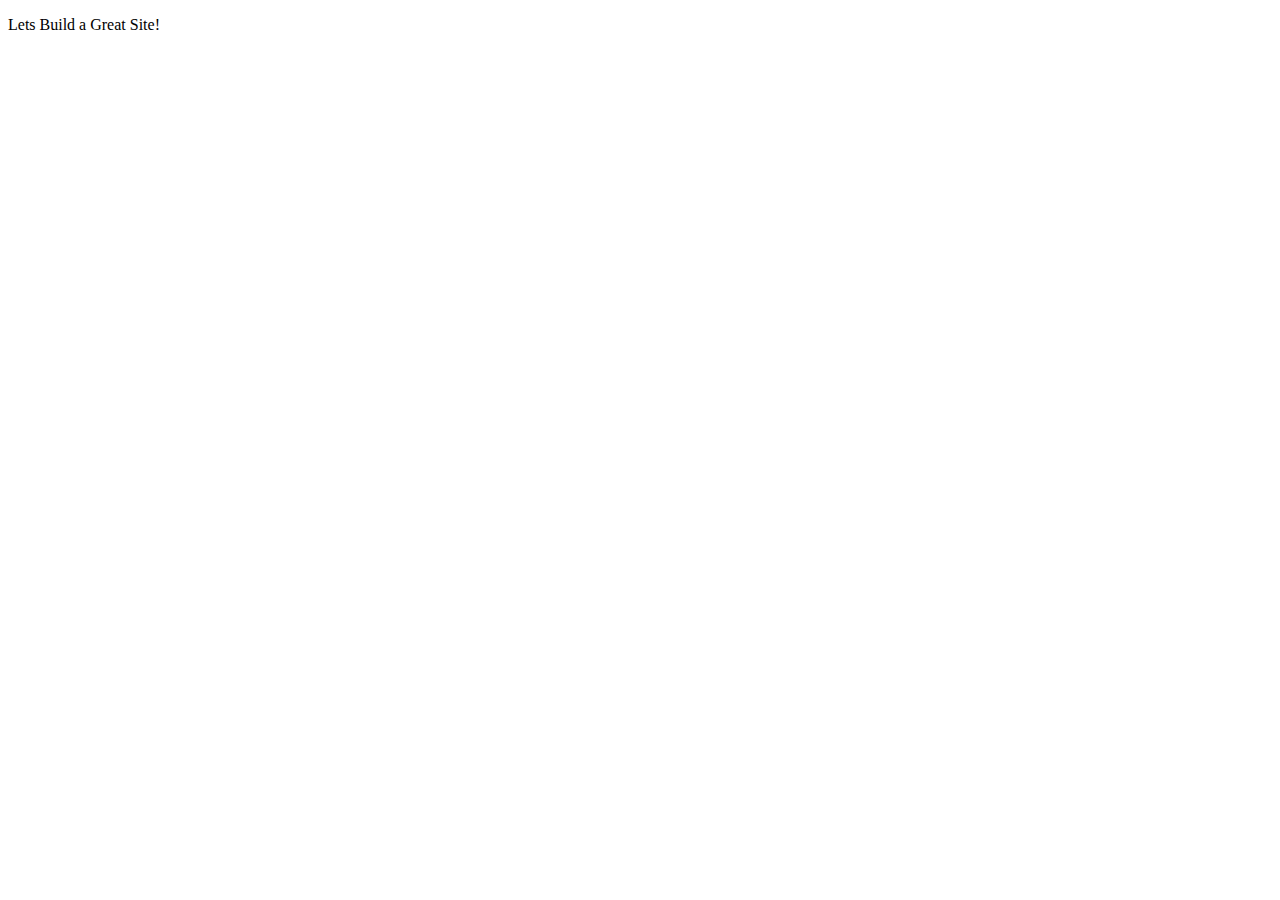
==== index.html @ 933c1df9 "Add starter index.html" ====
<!DOCTYPE html>
<html>
<head>
    <meta charset="utf-8">
    <meta http-equiv="X-UA-Compatible" content="IE=edge">
    <title>Here goes the index.</title>                           <!-- Give Title -->
    <meta name="viewport" content="width=device-width, initial-scale=1">
    <link rel="stylesheet" type="text/css" href="style.css">  <!-- Insert StyleSheet -->
    <link rel="icon" href="cool-icon.png">                    <!-- Insert Icon -->
    <script src="https://ajax.googleapis.com/ajax/libs/jquery/3.2.1/jquery.min.js"></script>
</head>
<body>

    <p> Lets Build a Great Site! </p>

    <script type="text/javascript" src="interactions.js"></script>    <!-- Insert JQuery Script -->

</body>
</html>
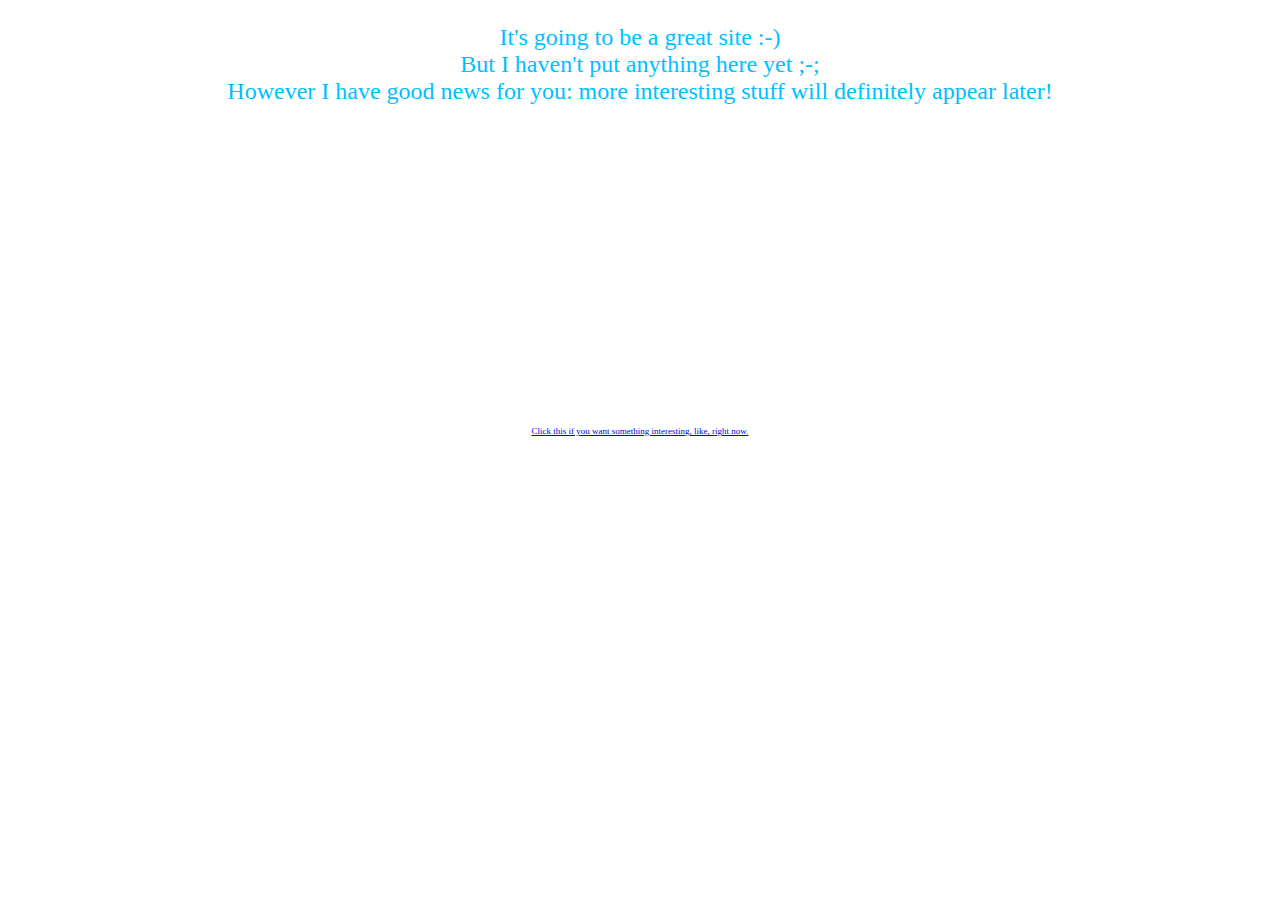
==== commit e99e6639: "Add some styles, and something something interesting" ====
--- a/index.html
+++ b/index.html
@@ -11,7 +11,15 @@
 </head>
 <body>
 
-    <p> Lets Build a Great Site! </p>
+    <center> <p class="h1"> It's going to be a great site :-) 
+        <br> But I haven't put anything here yet ;-;
+        <br> However I have good news for you: more interesting stuff will definitely appear later!
+    </p> </center>
+
+    <br><br><br><br><br><br><br><br><br><br><br><br><br><br><br><br>
+    <center> <p class="surprise"> <a href="https://youtu.be/dQw4w9WgXcQ">Click this if you want something interesting, like, right now.</a> </p> </center>
+    <!-- <p> Please enter your name <p>
+    <input type="text" id="name-field"> -->
 
     <script type="text/javascript" src="interactions.js"></script>    <!-- Insert JQuery Script -->
 
--- a/style.css
+++ b/style.css
@@ -0,0 +1,10 @@
+.h1 {
+    color:deepskyblue;
+    font-family: Georgia, 'Times New Roman', Times, serif;
+    font-size:x-large;
+}
+
+.surprise {
+    font-family: Georgia, 'Times New Roman', Times, serif;
+    font-size:xx-small;
+}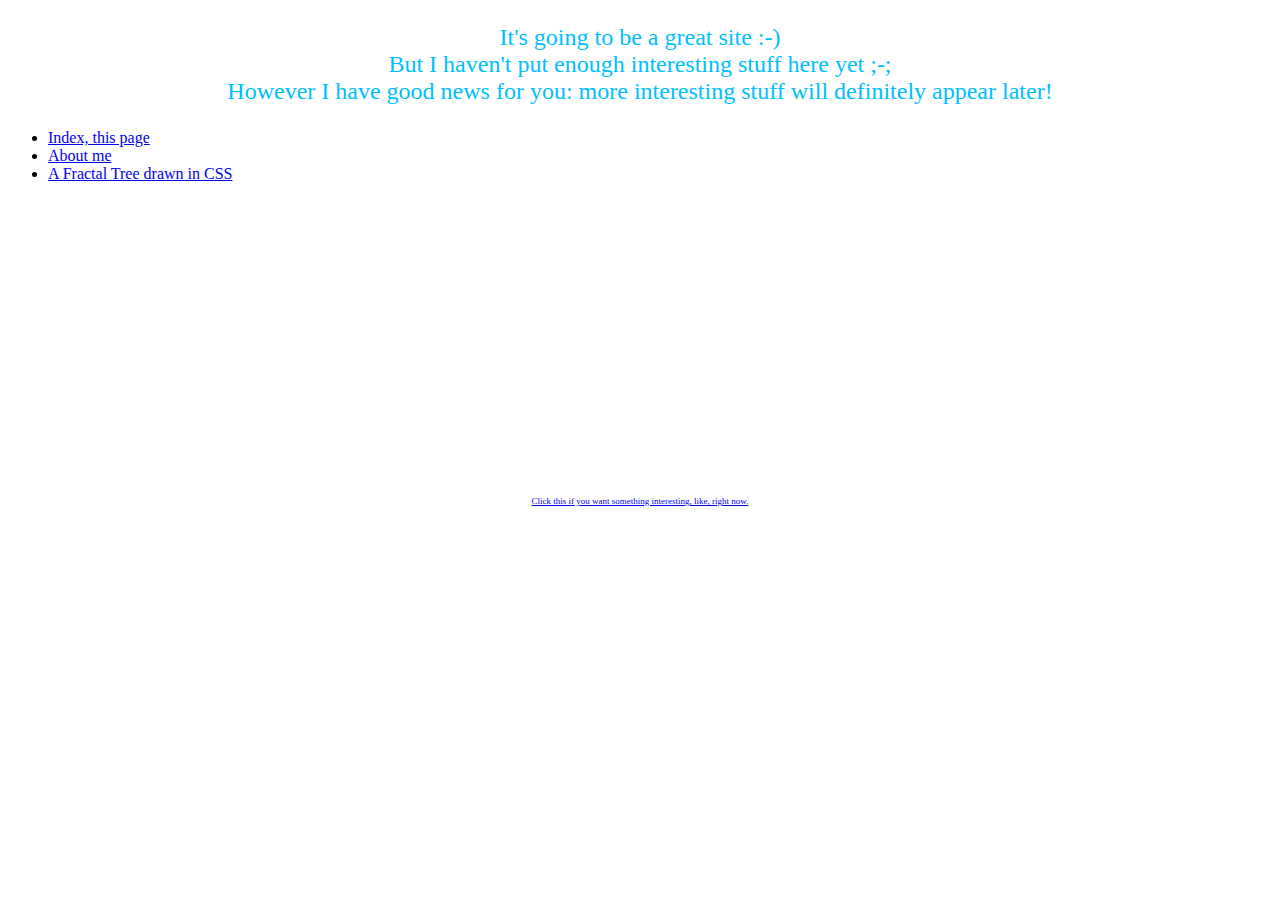
==== commit 9235ab54: "index - add navbar; add about.html; move the tree to atree.html" ====
--- a/index.html
+++ b/index.html
@@ -12,9 +12,15 @@
 <body>
 
     <center> <p class="h1"> It's going to be a great site :-) 
-        <br> But I haven't put anything here yet ;-;
+        <br> But I haven't put enough interesting stuff here yet ;-;
         <br> However I have good news for you: more interesting stuff will definitely appear later!
     </p> </center>
+
+    <ul>
+        <li><a href="index.html">Index, this page</a></li>
+        <li><a href="about.html">About me</a></li>
+        <li><a href="atree.html">A Fractal Tree drawn in CSS</a></li>
+    </ul>
 
     <br><br><br><br><br><br><br><br><br><br><br><br><br><br><br><br>
     <center> <p class="surprise"> <a href="https://youtu.be/dQw4w9WgXcQ">Click this if you want something interesting, like, right now.</a> </p> </center>
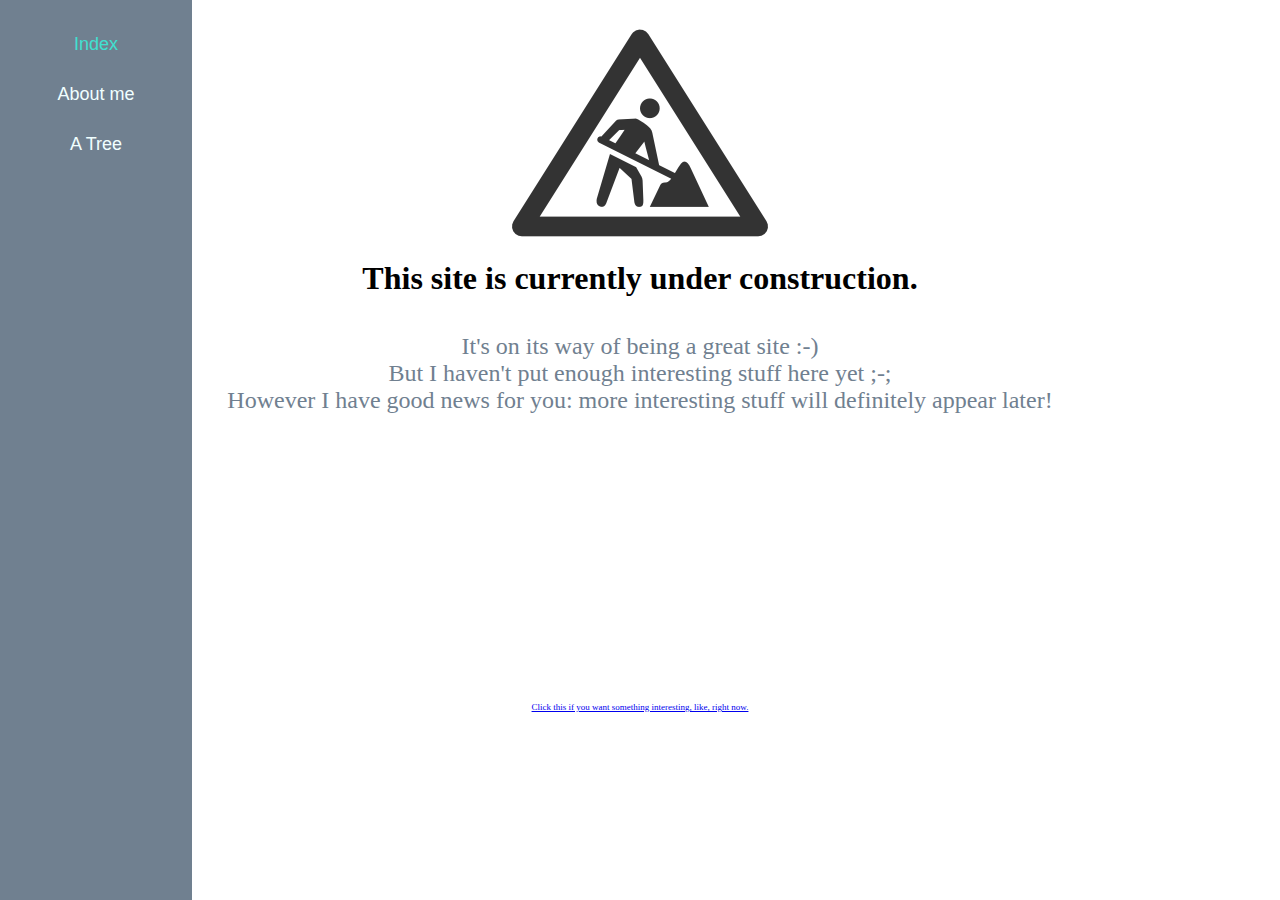
==== commit cbe1051c: "Add new nav bar, fix style" ====
--- a/index.html
+++ b/index.html
@@ -3,31 +3,41 @@
 <head>
     <meta charset="utf-8">
     <meta http-equiv="X-UA-Compatible" content="IE=edge">
-    <title>Here goes the index.</title>                           <!-- Give Title -->
+    <title> index. </title>
     <meta name="viewport" content="width=device-width, initial-scale=1">
-    <link rel="stylesheet" type="text/css" href="style.css">  <!-- Insert StyleSheet -->
-    <link rel="icon" href="cool-icon.png">                    <!-- Insert Icon -->
-    <script src="https://ajax.googleapis.com/ajax/libs/jquery/3.2.1/jquery.min.js"></script>
+    <link rel="stylesheet" type="text/css" href="style.css">
+    <!-- <link rel="icon" href="assets/construction-icon-white-bg.psd"> -->
 </head>
 <body>
 
-    <center> <p class="h1"> It's going to be a great site :-) 
-        <br> But I haven't put enough interesting stuff here yet ;-;
-        <br> However I have good news for you: more interesting stuff will definitely appear later!
-    </p> </center>
+    <div class="nav-bar">
+        <div class="tab", style="margin-top: 10%;">
+            <a href="index.html" style="text-decoration: none; color: turquoise;"> Index </a>
+        </div>
+        <div class="tab">
+            <a href="about.html" style="text-decoration: none; color: azure;"> About me </a>
+        </div>
+        <div class="tab">
+            <a href="atree.html" style="text-decoration: none; color: azure;"> A Tree </a>
+        </div>
+    </div>
 
-    <ul>
-        <li><a href="index.html">Index, this page</a></li>
-        <li><a href="about.html">About me</a></li>
-        <li><a href="atree.html">A Fractal Tree drawn in CSS</a></li>
-    </ul>
+    <center>
+        <img src="assets/construction-icon.png" alt="a" style="width: 20%; height: 20%;">
+        <h1> This site is currently under construction. </h1>
+    </center>
+
+    <br><br>
+    <center>
+        <p class="h1">
+            It's on its way of being a great site :-) <br>
+            But I haven't put enough interesting stuff here yet ;-; <br>
+            However I have good news for you: more interesting stuff will definitely appear later!
+        </p>
+    </center>
 
     <br><br><br><br><br><br><br><br><br><br><br><br><br><br><br><br>
     <center> <p class="surprise"> <a href="https://youtu.be/dQw4w9WgXcQ">Click this if you want something interesting, like, right now.</a> </p> </center>
-    <!-- <p> Please enter your name <p>
-    <input type="text" id="name-field"> -->
-
-    <script type="text/javascript" src="interactions.js"></script>    <!-- Insert JQuery Script -->
 
 </body>
 </html>
--- a/style.css
+++ b/style.css
@@ -1,10 +1,42 @@
+* {
+	margin: 0;
+    padding: 0;
+}
+
 .h1 {
-    color:deepskyblue;
+    color: slategray;
     font-family: Georgia, 'Times New Roman', Times, serif;
-    font-size:x-large;
+    font-size: x-large;
 }
 
 .surprise {
     font-family: Georgia, 'Times New Roman', Times, serif;
-    font-size:xx-small;
-}+    font-size: xx-small;
+}
+
+.surprise:hover {
+    background: grey;
+}
+
+.nav-bar {
+    position: fixed;
+    width: 15%;
+    height: 100%;
+    background-color: slategray;
+    margin: 0;
+}
+
+.nav-bar > .tab {
+	width: 100%;
+	padding: 10px 0 10px 0;
+	text-align: center;
+	color: snow;
+	font-family: 'Arial';
+	font-size: 18px;
+	line-height: 30px;
+	background-color: slategray;
+}
+
+.nav-bar > .tab:hover {
+    text-decoration: underline;
+}
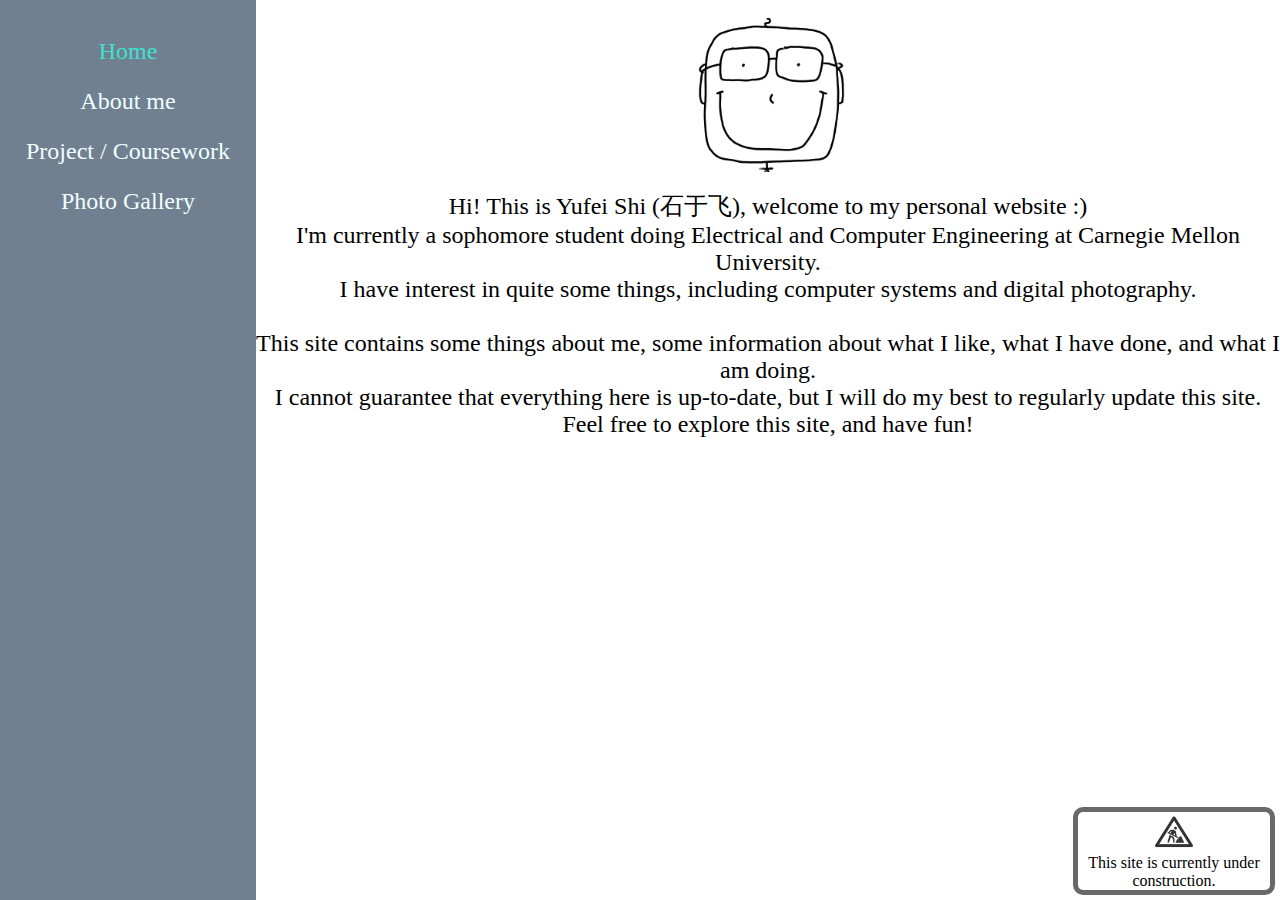
==== commit f9a13050: "End of semester submission" ====
--- a/index.html
+++ b/index.html
@@ -3,41 +3,52 @@
 <head>
     <meta charset="utf-8">
     <meta http-equiv="X-UA-Compatible" content="IE=edge">
-    <title> index. </title>
+    <title> Yufei's Personal Website </title>
     <meta name="viewport" content="width=device-width, initial-scale=1">
     <link rel="stylesheet" type="text/css" href="style.css">
-    <!-- <link rel="icon" href="assets/construction-icon-white-bg.psd"> -->
+    <link rel="icon" href="assets/avatar.png">
 </head>
 <body>
 
     <div class="nav-bar">
         <div class="tab", style="margin-top: 10%;">
-            <a href="index.html" style="text-decoration: none; color: turquoise;"> Index </a>
+            <a href="index.html" style="text-decoration: none; color: turquoise;"> Home </a>
         </div>
         <div class="tab">
             <a href="about.html" style="text-decoration: none; color: azure;"> About me </a>
         </div>
         <div class="tab">
-            <a href="atree.html" style="text-decoration: none; color: azure;"> A Tree </a>
+            <a href="project-gallery.html" style="text-decoration: none; color: azure;"> Project / Coursework </a>
+        </div>
+        <div class="tab">
+            <a href="photo-gallery.html" style="text-decoration: none; color: azure;"> Photo Gallery </a>
         </div>
     </div>
 
-    <center>
+    <div class="ongoing-construction">
         <img src="assets/construction-icon.png" alt="a" style="width: 20%; height: 20%;">
-        <h1> This site is currently under construction. </h1>
-    </center>
+        <div style="font-family:Georgia, 'Times New Roman', Times, serif"> This site is currently under construction. </div>
+    </div>
 
-    <br><br>
-    <center>
-        <p class="h1">
-            It's on its way of being a great site :-) <br>
-            But I haven't put enough interesting stuff here yet ;-; <br>
-            However I have good news for you: more interesting stuff will definitely appear later!
-        </p>
-    </center>
+    <div class="main">
+        <center>
+            <br>
+            <img class="avatar" src="assets/avatar.png">
+            <br>
+            <p class="h1">
+                Hi! This is Yufei Shi (石于飞), welcome to my personal website :) <br>
+                I'm currently a sophomore student doing Electrical and Computer Engineering at Carnegie Mellon University. <br>
+                I have interest in quite some things, including computer systems and digital photography. <br>
+                <br>
+                This site contains some things about me, some information about what I like, what I have done, and what I am doing. <br>
+                I cannot guarantee that everything here is up-to-date, but I will do my best to regularly update this site. <br>
+                Feel free to explore this site, and have fun!
+            </p>
+        </center>
+    </div>
 
-    <br><br><br><br><br><br><br><br><br><br><br><br><br><br><br><br>
-    <center> <p class="surprise"> <a href="https://youtu.be/dQw4w9WgXcQ">Click this if you want something interesting, like, right now.</a> </p> </center>
+    <!-- <br><br><br><br><br><br><br><br><br><br><br><br><br><br><br><br>
+    <center> <p class="surprise"> <a href="https://youtu.be/dQw4w9WgXcQ">Click this if you want something interesting, like, right now.</a> </p> </center> -->
 
 </body>
 </html>
--- a/style.css
+++ b/style.css
@@ -4,23 +4,20 @@
 }
 
 .h1 {
-    color: slategray;
+    color: black;
     font-family: Georgia, 'Times New Roman', Times, serif;
     font-size: x-large;
 }
 
-.surprise {
+.h2 {
+    color: black;
     font-family: Georgia, 'Times New Roman', Times, serif;
-    font-size: xx-small;
-}
-
-.surprise:hover {
-    background: grey;
+    font-size: large;
 }
 
 .nav-bar {
     position: fixed;
-    width: 15%;
+    width: 20%;
     height: 100%;
     background-color: slategray;
     margin: 0;
@@ -31,8 +28,8 @@
 	padding: 10px 0 10px 0;
 	text-align: center;
 	color: snow;
-	font-family: 'Arial';
-	font-size: 18px;
+	font-family: Georgia, 'Times New Roman', Times, serif;
+	font-size: 24px;
 	line-height: 30px;
 	background-color: slategray;
 }
@@ -40,3 +37,29 @@
 .nav-bar > .tab:hover {
     text-decoration: underline;
 }
+
+.main {
+    width: 80%;
+    margin-left: 20%;
+}
+
+.avatar {
+    display: block;
+    width: 15%;
+}
+
+.item {
+    padding: 20px;
+}
+
+.ongoing-construction {
+    border-style: solid;
+    border-radius: 10px;
+    border-width: 5px;
+    border-color: dimgray;
+    position: absolute;
+    bottom: 5px;
+    right: 5px;
+    text-align: center;
+    width: 15%;
+}